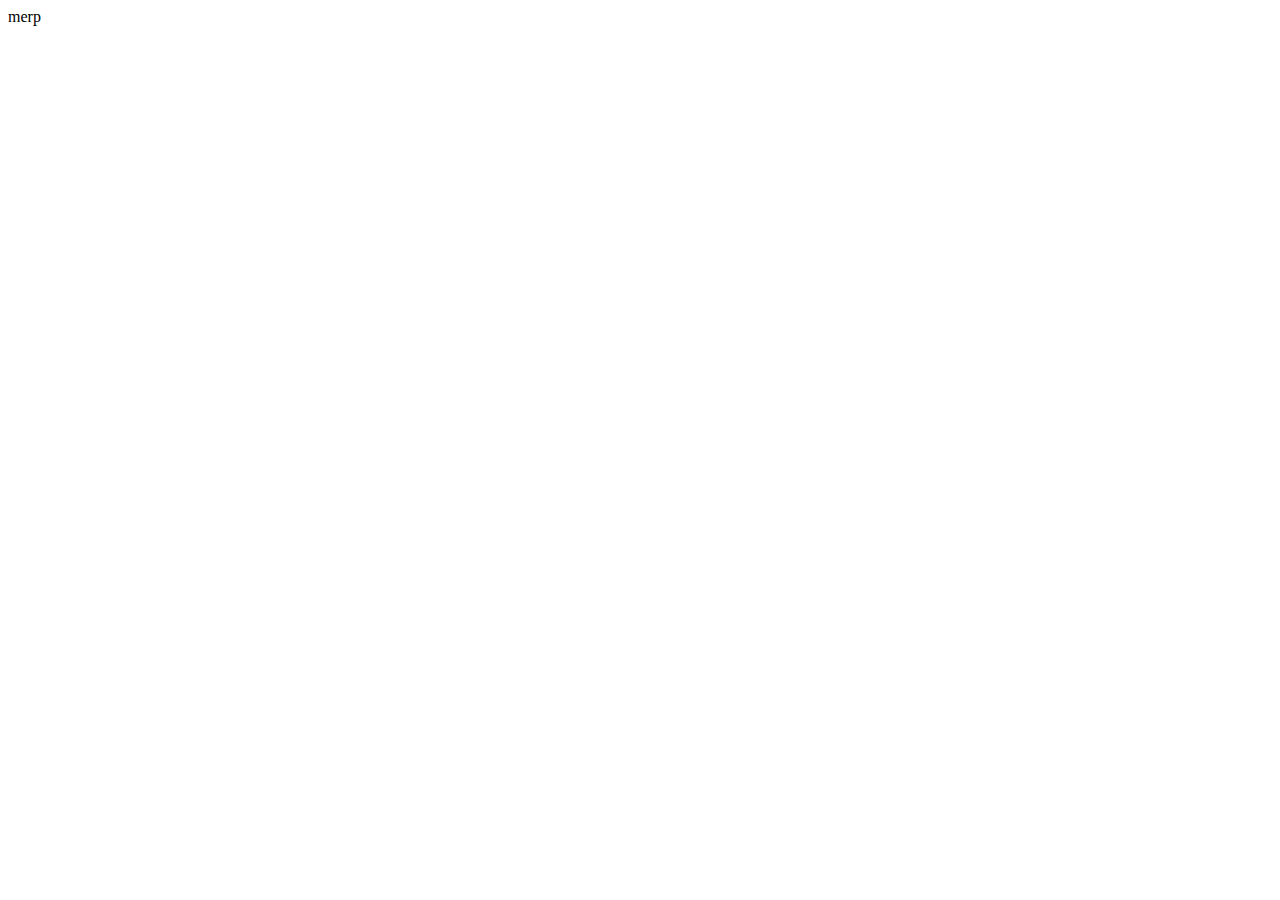
==== src/blocked/index.html @ 476de800 "Initial commit" ====
<!DOCTYPE html>
<html>
<head>
    <script src="/js/constants.js"></script>
    <script src="/js/utils.js"></script>
    <script type="text/javascript" src="index.js"></script>
</head>
<body>
    merp
</body>
</html>
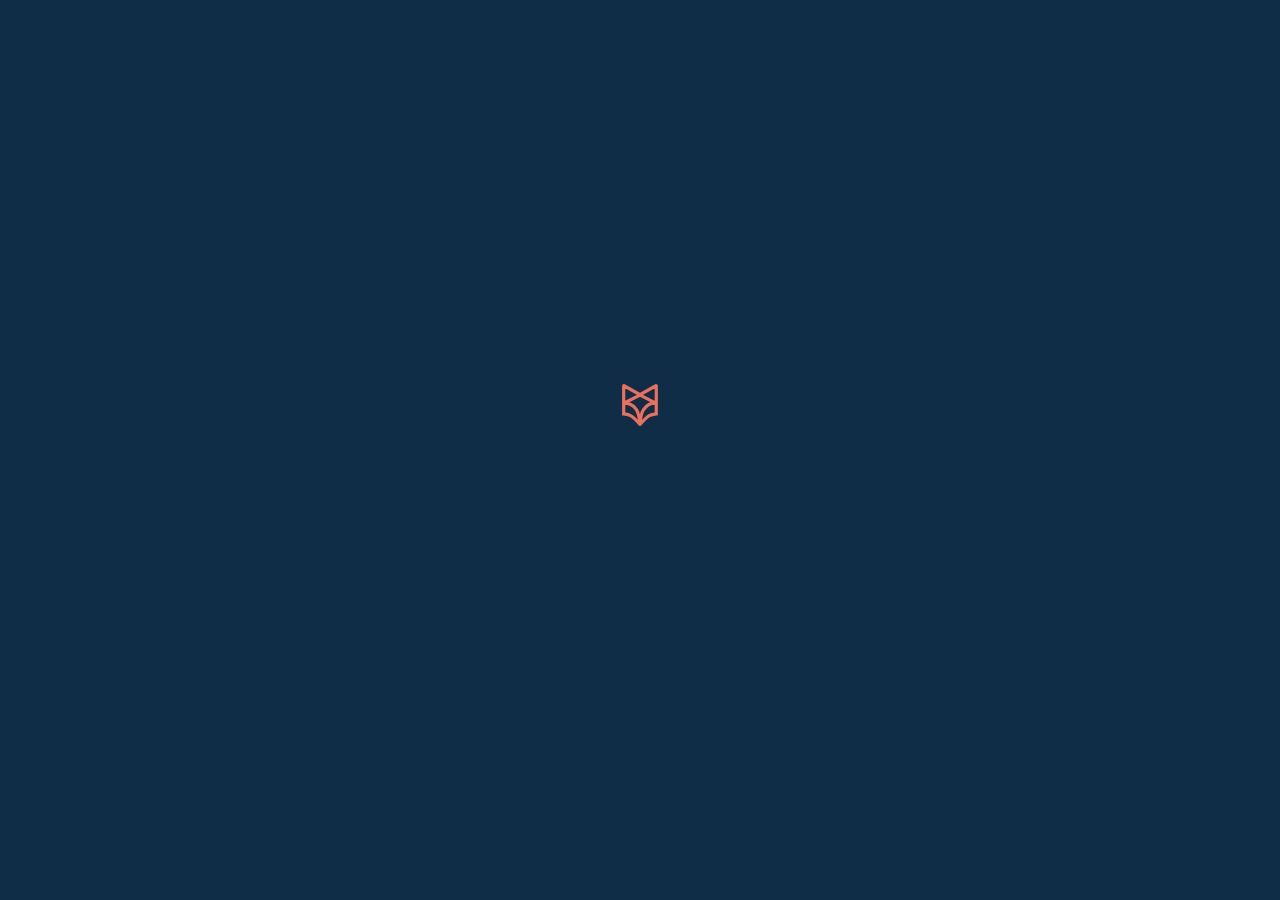
==== commit 1535def9: "Add styling" ====
--- a/src/blocked/index.html
+++ b/src/blocked/index.html
@@ -1,11 +1,14 @@
 <!DOCTYPE html>
 <html>
 <head>
+    <link rel="stylesheet" href="/css/base.css">
+    <link rel="stylesheet" href="index.css">    
     <script src="/js/constants.js"></script>
     <script src="/js/utils.js"></script>
+</head>
+<body class="blocked">
+    <img class="blocked__logo" src="/icons/icon.svg">
+    <div id="description" class="blocked__description"></div>
     <script type="text/javascript" src="index.js"></script>
-</head>
-<body>
-    merp
 </body>
 </html>--- a/css/base.css
+++ b/css/base.css
@@ -0,0 +1,73 @@
+@font-face {
+    font-family: 'Fira Code';
+    font-style: normal;
+    font-weight: 400;
+    src: url('./assets/fonts/fira-code/FiraCode-Regular.woff2') format('woff2'),
+         url('./assets/fonts/fira-code/FiraCode-Regular.woff') format('woff');
+}
+@font-face {
+    font-family: 'Fira Code';
+    font-style: normal;
+    font-weight: 700;
+    src: url('./assets/fonts/fira-code/FiraCode-Bold.woff2') format('woff2'),
+         url('./assets/fonts/fira-code/FiraCode-Bold.woff') format('woff');
+}
+
+*,
+*:before,
+*:after {
+    box-sizing: inherit;
+}
+
+html {
+    box-sizing: border-box;
+    font-size: 18px;
+}
+
+body {
+    font-family: 'Fira Code', monospace;
+    margin: 0;
+}
+
+a {
+    border-bottom: 4px solid #c24843;
+    color: #f3f4f5;
+    text-decoration: none;
+}
+
+.switch {
+    display: inline-block;
+    height: 25px;
+    position: relative;
+    width: 50px;
+}
+
+.switch-input { display: none; }
+.switch-input:checked + .switch-slider { background-color: #46ce90; }
+.switch-input:focus + .switch-slider { box-shadow: 0 0 1px #2196F3; }
+.switch-input:checked + .switch-slider:before { transform: translateX(25px); }
+
+.switch-slider {
+    background-color: #e1e1e1;
+    background-position: 10px center;
+    background-repeat: no-repeat;
+    border-radius: 2px;
+    bottom: 0;
+    cursor: pointer;
+    position: absolute;
+    left: 0;
+    right: 0;
+    top: 0;
+    transition: all .25s;
+}
+.switch-slider:before {
+    background-color: #fff;
+    border-radius: 2px;
+    bottom: 4px;
+    content: '';
+    height: 17px;
+    position: absolute;
+    left: 4px;
+    transition: .4s;
+    width: 17px;
+}--- a/src/blocked/index.css
+++ b/src/blocked/index.css
@@ -0,0 +1,23 @@
+.blocked {
+    align-items: center;
+    background-color: #102d47;
+    color: #f3f4f5;
+    display: flex;
+    flex-direction: column;
+    height: 100vh;
+    justify-content: center;
+    padding: 1rem;
+    width: 100vw;
+}
+
+.blocked__logo {
+    margin-bottom: 1.5rem;
+    width: 2rem;
+}
+
+.blocked__description {
+    font-size: 1rem;
+    line-height: 1.75;
+    margin-bottom: 3.5rem;
+    text-align: center;
+}
